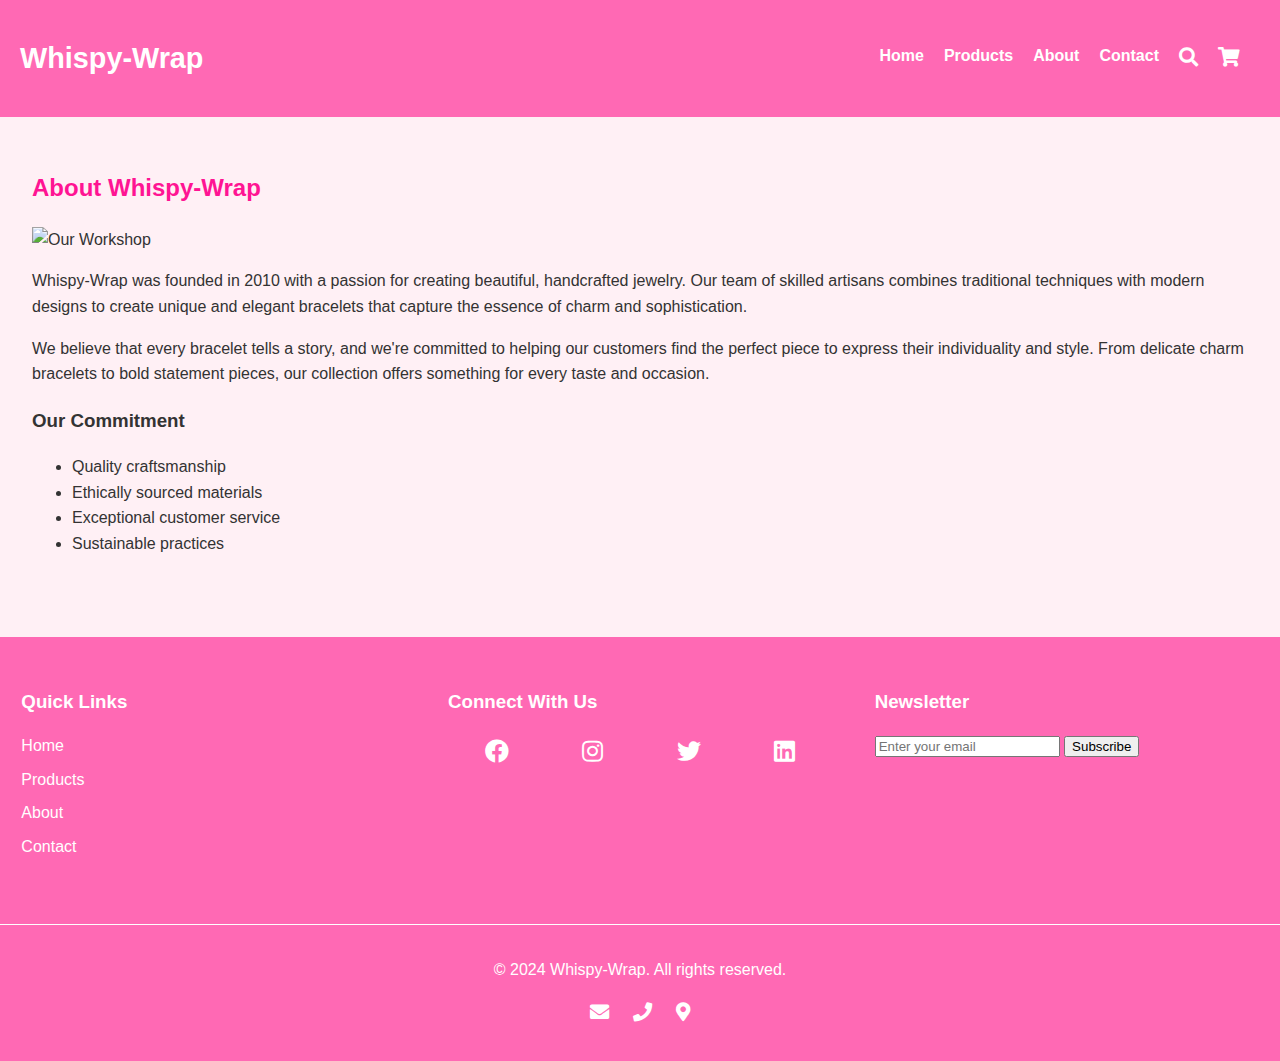
==== about.html @ 7f1c483e "Add files via upload" ====
<!DOCTYPE html>
<html lang="en">
<head>
    <meta charset="UTF-8">
    <meta name="viewport" content="width=device-width, initial-scale=1.0">
    <title>About Us - Whispy-Wrap</title>
    <link rel="stylesheet" href="styles.css">
    <link rel="stylesheet" href="https://cdnjs.cloudflare.com/ajax/libs/font-awesome/5.15.3/css/all.min.css">
</head>
<body>
    <header>
        <div class="brand">
            <h1>Whispy-Wrap</h1>
        </div>
        <nav>
            <ul>
                <li><a href="index.html">Home</a></li>
                <li><a href="products.html">Products</a></li>
                <li><a href="about.html">About</a></li>
                <li><a href="contact.html">Contact</a></li>
                <li><a href="#" class="search-icon" id="search-icon"><i class="fas fa-search"></i></a></li>
                <li><a href="#" class="cart-icon" id="cart-icon"><i class="fas fa-shopping-cart"></i></a></li>
            </ul>
        </nav>
    </header>

    <div id="search-overlay" class="overlay">
        <div class="overlay-content">
            <form>
                <input type="text" placeholder="Search..." name="search">
                <button type="submit"><i class="fa fa-search"></i></button>
            </form>
        </div>
    </div>

    <div id="cart-overlay" class="overlay">
        <div class="overlay-content">
            <h2>Your Cart</h2>
            <p>Your cart is empty.</p>
        </div>
    </div>

    <main>
        <section id="about">
            <h2>About Whispy-Wrap</h2>
            <img src="about-image.jpg" alt="Our Workshop" class="about-image">
            <p>Whispy-Wrap was founded in 2010 with a passion for creating beautiful, handcrafted jewelry. Our team of skilled artisans combines traditional techniques with modern designs to create unique and elegant bracelets that capture the essence of charm and sophistication.</p>
            <p>We believe that every bracelet tells a story, and we're committed to helping our customers find the perfect piece to express their individuality and style. From delicate charm bracelets to bold statement pieces, our collection offers something for every taste and occasion.</p>
            <h3>Our Commitment</h3>
            <ul>
                <li>Quality craftsmanship</li>
                <li>Ethically sourced materials</li>
                <li>Exceptional customer service</li>
                <li>Sustainable practices</li>
            </ul>
        </section>
    </main>

    <footer>
        <div class="footer-content">
            <div class="footer-section">
                <h3>Quick Links</h3>
                <ul>
                    <li><a href="index.html">Home</a></li>
                    <li><a href="products.html">Products</a></li>
                    <li><a href="about.html">About</a></li>
                    <li><a href="contact.html">Contact</a></li>
                </ul>
            </div>
            <div class="footer-section">
                <h3>Connect With Us</h3>
                <ul class="social-icons">
                    <li><a href="#"><i class="fab fa-facebook"></i></a></li>
                    <li><a href="#"><i class="fab fa-instagram"></i></a></li>
                    <li><a href="#"><i class="fab fa-twitter"></i></a></li>
                    <li><a href="#"><i class="fab fa-linkedin"></i></a></li>
                </ul>
            </div>
            <div class="footer-section">
                <h3>Newsletter</h3>
                <form>
                    <input type="email" placeholder="Enter your email">
                    <button type="submit">Subscribe</button>
                </form>
            </div>
        </div>
        <div class="footer-bottom">
            <p>&copy; 2024 Whispy-Wrap. All rights reserved.</p>
            <div class="contact-icons">
                <a href="mailto:info@whispywrap.com"><i class="fas fa-envelope"></i></a>
                <a href="tel:+15551234567"><i class="fas fa-phone"></i></a>
                <a href="#"><i class="fas fa-map-marker-alt"></i></a>
            </div>
        </div>
    </footer>

    <script src="script.js"></script>
</body>
</html>
---- styles.css ----
/* General Styles */
body {
    font-family: 'Arial', sans-serif;
    line-height: 1.6;
    margin: 0;
    padding: 0;
    background-color: #fff0f5;
    color: #333;
}

.container {
    width: 80%;
    margin: auto;
    overflow: hidden;
}

/* Header Styles */
header {
    display: flex;
    justify-content: space-between;
    align-items: center;
    background-color: #ff69b4;
    color: #fff;
    padding: 1rem 0;
}

.brand h1 {
    margin-left: 20px;
    font-size: 1.8rem;
}

nav ul {
    display: flex;
    padding: 0;
    margin-right: 20px;
    list-style: none;
}

nav ul li {
    margin-right: 20px;
}

nav ul li a {
    color: #fff;
    text-decoration: none;
    font-weight: bold;
}

.search-icon,
.cart-icon {
    font-size: 1.2rem;
}

/* Overlay Styles */
.overlay {
    height: 100%;
    width: 0;
    position: fixed;
    z-index: 1;
    top: 0;
    left: 0;
    background-color: rgba(255, 105, 180, 0.9);
    overflow-x: hidden;
    transition: 0.5s;
}

.overlay-content {
    position: relative;
    top: 25%;
    width: 100%;
    text-align: center;
    margin-top: 30px;
}

.overlay input[type=text] {
    padding: 15px;
    font-size: 17px;
    border: none;
    float: left;
    width: 80%;
    background: white;
}

.overlay button {
    float: left;
    width: 20%;
    padding: 15px;
    background: #ff1493;
    font-size: 17px;
    border: none;
    cursor: pointer;
}

/* Main Content Styles */
main {
    padding: 2rem;
}

h2 {
    color: #ff1493;
}

/* Hero Section */
#hero {
    background-image: url('https://images.unsplash.com/photo-1619119069152-a2b331eb392a?ixlib=rb-4.0.3&ixid=MnwxMjA3fDB8MHxwaG90by1wYWdlfHx8fGVufDB8fHx8&auto=format&fit=crop&w=1470&q=80');
    background-size: cover;
    background-position: center;
    height: 400px;
    display: flex;
    flex-direction: column;
    justify-content: center;
    align-items: center;
    text-align: center;
    color: #fff;
}

.hero-content {
    background-color: rgba(255, 105, 180, 0.7);
    padding: 2rem;
    border-radius: 10px;
}

.hero-content h2 {
    font-family: 'Playfair Display', serif;
    font-size: 3rem;
    margin-bottom: 1rem;
    color: #fff;
}

.hero-content p {
    font-size: 1.2rem;
    margin-bottom: 2rem;
}

.cta-button {
    display: inline-block;
    background-color: #ff69b4;
    color: #fff;
    padding: 10px 20px;
    text-decoration: none;
    border-radius: 5px;
    margin-top: 20px;
    transition: background-color 0.3s ease;
}

.cta-button:hover {
    background-color: #ff1493;
}

/* Product Grid */
.product-grid {
    display: grid;
    grid-template-columns: repeat(auto-fit, minmax(250px, 1fr));
    gap: 2rem;
}

.product-card {
    background-color: #fff;
    border-radius: 5px;
    box-shadow: 0 2px 5px rgba(0, 0, 0, 0.1);
    padding: 1rem;
    text-align: center;
}

.product-card img {
    max-width: 100%;
    height: auto;
}

.product-card h3 {
    color: #ff1493;
}

.button {
    display: inline-block;
    background-color: #ff69b4;
    color: #fff;
    padding: 5px 10px;
    text-decoration: none;
    border-radius: 3px;
    transition: background-color 0.3s ease;
}

.button:hover {
    background-color: #ff1493;
}

/* Contact Page Styles */
.contact-container {
    display: flex;
    justify-content: space-between;
    flex-wrap: wrap;
}

.contact-form, .contact-info {
    flex-basis: 48%;
}

.contact-form form {
    display: flex;
    flex-direction: column;
}

.contact-form label, .contact-form input, .contact-form textarea {
    margin-bottom: 1rem;
}

.contact-form input, .contact-form textarea {
    padding: 0.5rem;
    border: 1px solid #ccc;
    border-radius: 3px;
}

.contact-info {
    background-color: #fff;
    padding: 1rem;
    border-radius: 5px;
    box-shadow: 0 2px 5px rgba(0, 0, 0, 0.1);
}

/* Footer Styles */
footer {
    background-color: #ff69b4;
    color: #fff;
    padding: 2rem 0;
    margin-top: 2rem;
}

.footer-content {
    display: flex;
    justify-content: space-around;
    flex-wrap: wrap;
}

.footer-section {
    flex-basis: 30%;
    margin-bottom: 1rem;
}

.footer-section h3 {
    margin-bottom: 1rem;
}

.footer-section ul {
    list-style: none;
    padding: 0;
}

.footer-section ul li {
    margin-bottom: 0.5rem;
}

.footer-section ul li a {
    color: #fff;
    text-decoration: none;
}

.social-icons {
    display: flex;
    justify-content: space-around;
}

.social-icons li a {
    font-size: 1.5rem;
}

.footer-bottom {
    text-align: center;
    margin-top: 2rem;
    padding-top: 1rem;
    border-top: 1px solid #fff;
}

.contact-icons {
    margin-top: 1rem;
}

.contact-icons a {
    color: #fff;
    margin: 0 10px;
    font-size: 1.2rem;
}

/* Responsive Design */
@media (max-width: 768px) {
    header {
        flex-direction: column;
    }

    nav ul {
        flex-direction: column;
        align-items: center;
    }

    nav ul li {
        margin: 10px 0;
    }

    .contact-form, .contact-info {
        flex-basis: 100%;
    }

    .footer-section {
        flex-basis: 100%;
    }
}
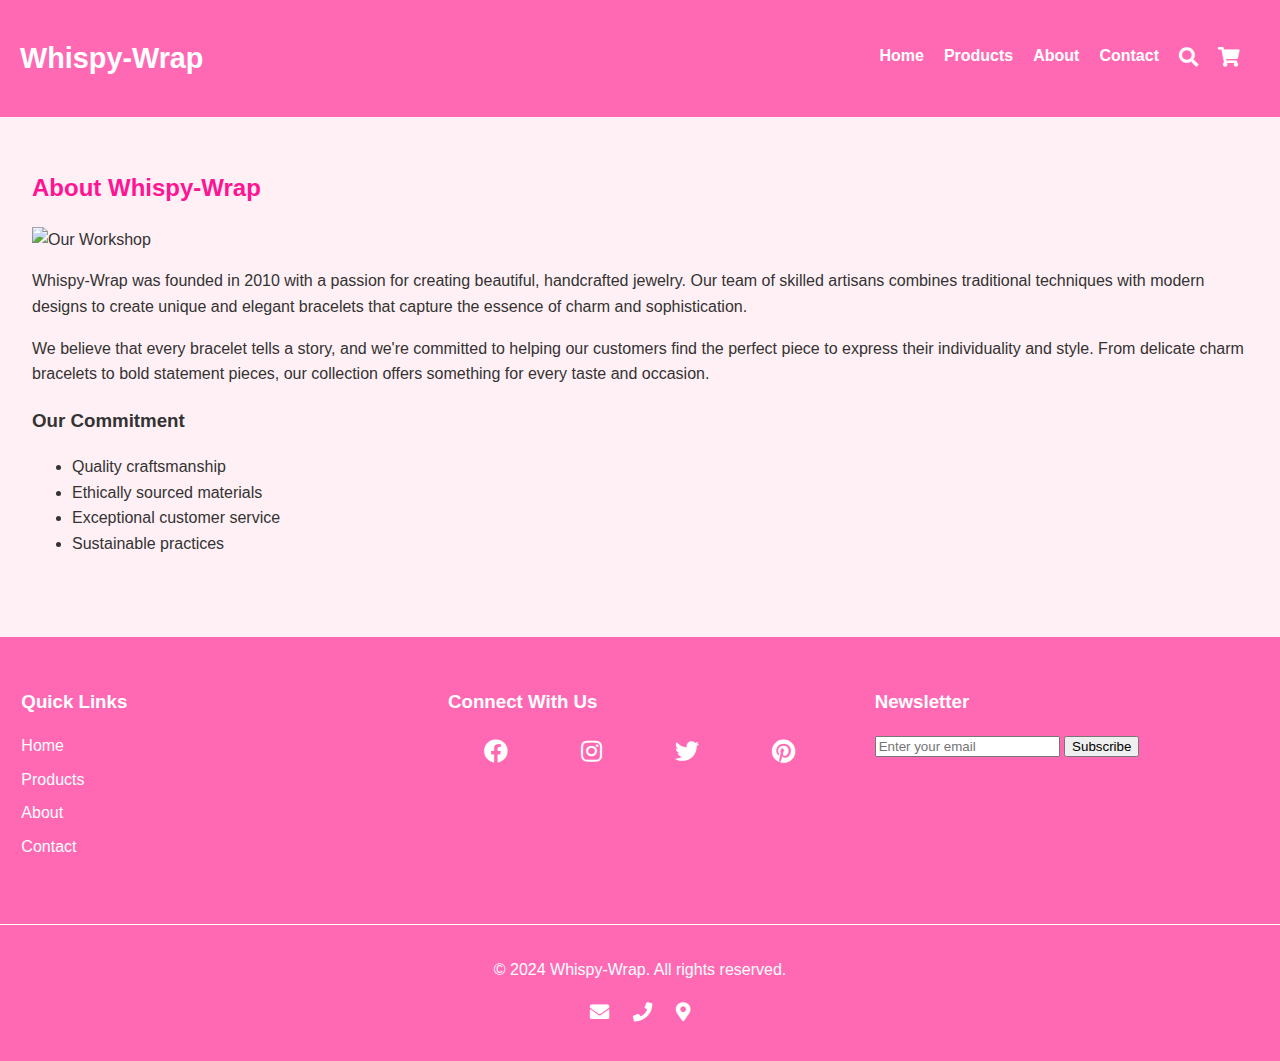
==== commit eed86c82: "Update about.html" ====
--- a/about.html
+++ b/about.html
@@ -70,10 +70,10 @@
             <div class="footer-section">
                 <h3>Connect With Us</h3>
                 <ul class="social-icons">
-                    <li><a href="#"><i class="fab fa-facebook"></i></a></li>
-                    <li><a href="#"><i class="fab fa-instagram"></i></a></li>
-                    <li><a href="#"><i class="fab fa-twitter"></i></a></li>
-                    <li><a href="#"><i class="fab fa-linkedin"></i></a></li>
+                     <li><a href="https://www.facebook.com/whispywrap"><i class="fab fa-facebook"></i></a></li>
+                    <li><a href="https://www.instagram.com/whimsy.wrap?igsh=OGhzOHJ4YjJuamU2"><i class="fab fa-instagram"></i></a></li>
+                    <li><a href="https://twitter.com/whispywrap"><i class="fab fa-twitter"></i></a></li>
+                    <li><a href="https://www.pinterest.com/whispywrap"><i class="fab fa-pinterest"></i></a></li>
                 </ul>
             </div>
             <div class="footer-section">
@@ -96,4 +96,4 @@
 
     <script src="script.js"></script>
 </body>
-</html>+</html>
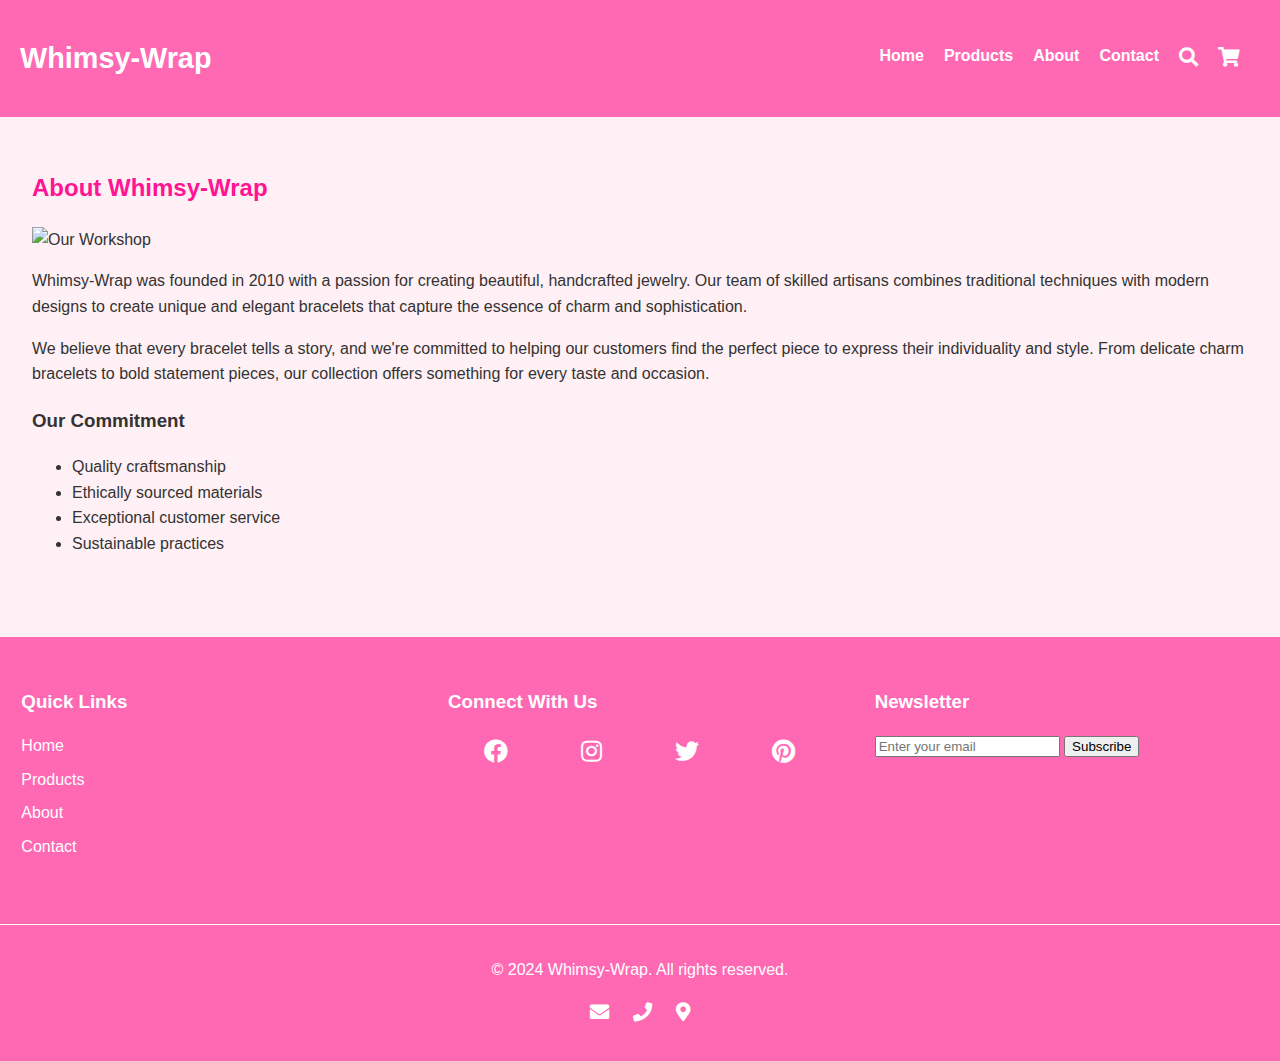
==== commit 24fb4c24: "Update about.html" ====
--- a/about.html
+++ b/about.html
@@ -3,14 +3,14 @@
 <head>
     <meta charset="UTF-8">
     <meta name="viewport" content="width=device-width, initial-scale=1.0">
-    <title>About Us - Whispy-Wrap</title>
+    <title>About Us - Whimsy-Wrap</title>
     <link rel="stylesheet" href="styles.css">
     <link rel="stylesheet" href="https://cdnjs.cloudflare.com/ajax/libs/font-awesome/5.15.3/css/all.min.css">
 </head>
 <body>
     <header>
         <div class="brand">
-            <h1>Whispy-Wrap</h1>
+            <h1>Whimsy-Wrap</h1>
         </div>
         <nav>
             <ul>
@@ -42,9 +42,9 @@
 
     <main>
         <section id="about">
-            <h2>About Whispy-Wrap</h2>
+            <h2>About Whimsy-Wrap</h2>
             <img src="about-image.jpg" alt="Our Workshop" class="about-image">
-            <p>Whispy-Wrap was founded in 2010 with a passion for creating beautiful, handcrafted jewelry. Our team of skilled artisans combines traditional techniques with modern designs to create unique and elegant bracelets that capture the essence of charm and sophistication.</p>
+            <p>Whimsy-Wrap was founded in 2010 with a passion for creating beautiful, handcrafted jewelry. Our team of skilled artisans combines traditional techniques with modern designs to create unique and elegant bracelets that capture the essence of charm and sophistication.</p>
             <p>We believe that every bracelet tells a story, and we're committed to helping our customers find the perfect piece to express their individuality and style. From delicate charm bracelets to bold statement pieces, our collection offers something for every taste and occasion.</p>
             <h3>Our Commitment</h3>
             <ul>
@@ -85,7 +85,7 @@
             </div>
         </div>
         <div class="footer-bottom">
-            <p>&copy; 2024 Whispy-Wrap. All rights reserved.</p>
+            <p>&copy; 2024 Whimsy-Wrap. All rights reserved.</p>
             <div class="contact-icons">
                 <a href="mailto:info@whispywrap.com"><i class="fas fa-envelope"></i></a>
                 <a href="tel:+15551234567"><i class="fas fa-phone"></i></a>
